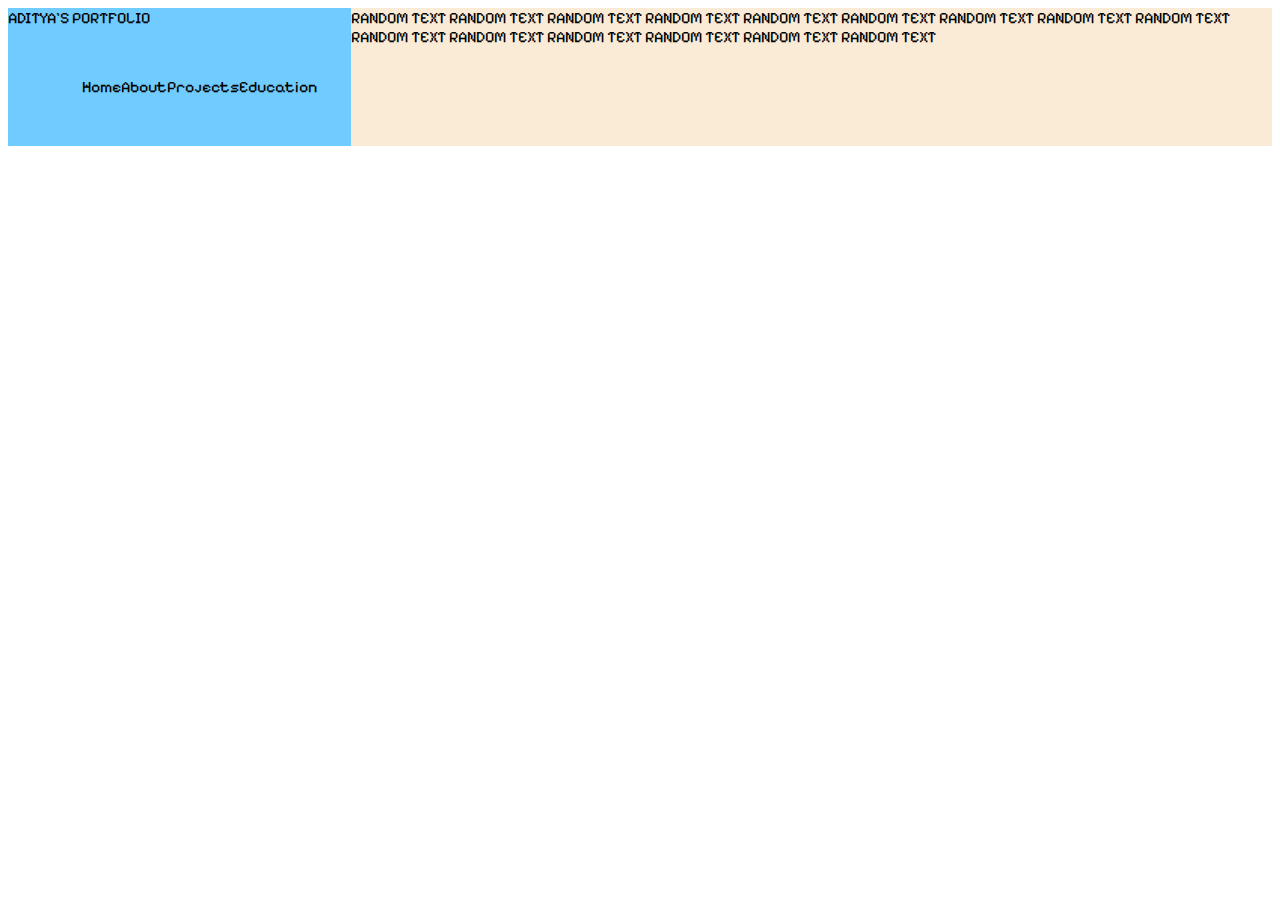
==== index.html @ 9fc85737 "add1" ====
<!DOCTYPE html>
<html lang="en">
<head>
    <meta charset="UTF-8">
    <meta name="viewport" content="width=device-width, initial-scale=1.0">
    <title>Document</title>
    <link rel="stylesheet" href="style.css">
    <style>
  @import url('https://fonts.googleapis.com/css2?family=Pixelify+Sans&display=swap');
</style>

</head>
<body>
<div class="container">

    <div class="random1">
        ADITYA'S PORTFOLIO
        <nav>    
            <ul>
                <li>Home</li>
                <li>About</li>
                <li>Projects</li>
                <li>Education</li>
            </ul>
        </nav>
    </div>

    <div class="main">
        RANDOM TEXT RANDOM TEXT RANDOM TEXT RANDOM TEXT RANDOM TEXT 
        RANDOM TEXT RANDOM TEXT RANDOM TEXT RANDOM TEXT RANDOM TEXT 
        RANDOM TEXT RANDOM TEXT RANDOM TEXT RANDOM TEXT RANDOM TEXT 
    </div>
</div>



    
</body>
</html>
---- style.css ----
@import url('https://fonts.googleapis.com/css2?family=Pixelify+Sans&display=swap');

.random1{
    /* display: flex; */
    background-color: #00a2ff8f;
    font-family: 'Pixelify Sans', cursive;
}

.main{
    background-color: antiquewhite;
}

.container{
    display: flex;
    font-family: 'Pixelify Sans', cursive;
}

.random1 nav{
    padding: 34px;
}

.random1 nav ul li{
    /* display: flex;
    flex-direction: row; */
    list-style: none;
}
/* style{
    padding: 304px;
} */

ul{
    display: flex;
    flex-wrap: nowrap;
}
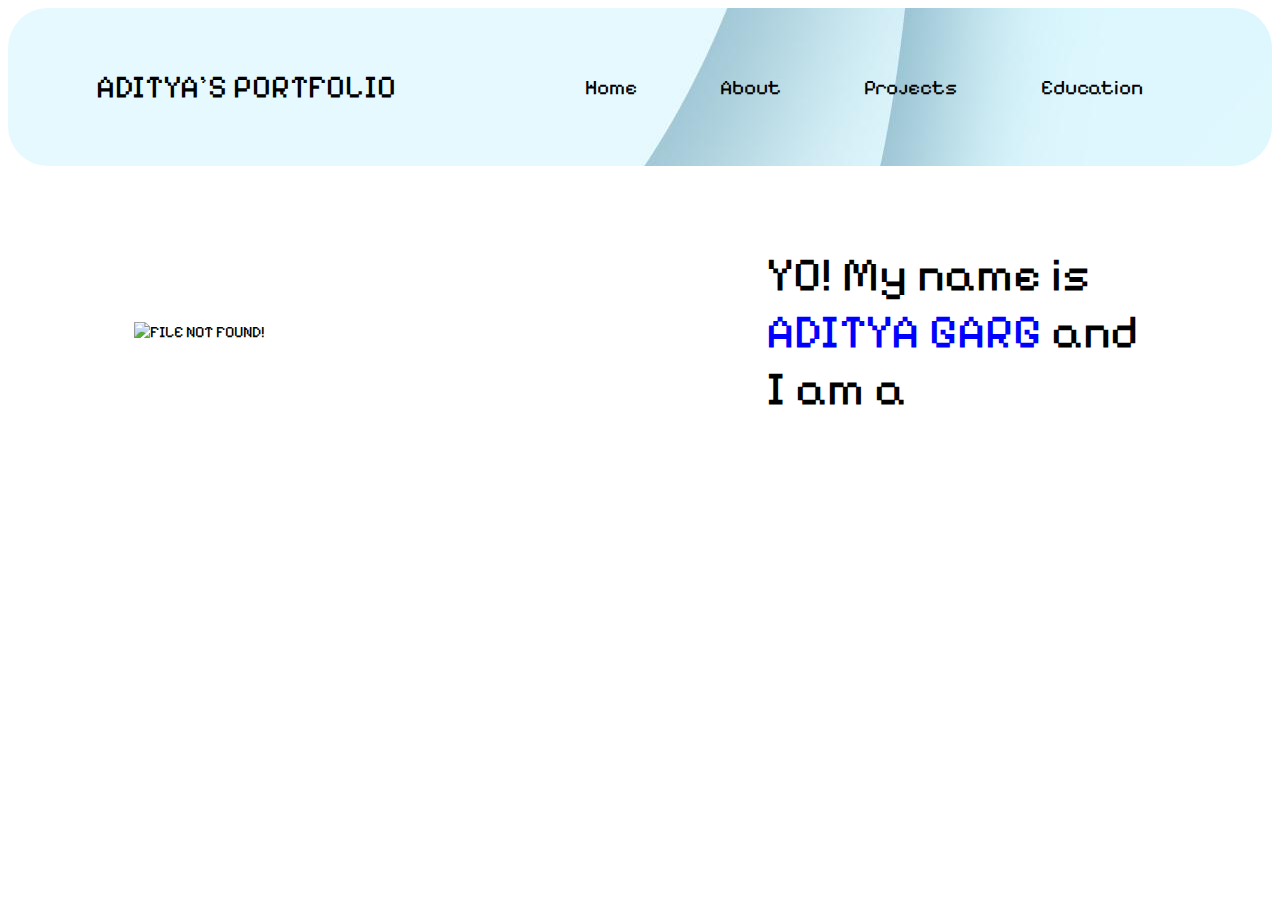
==== commit 2518178b: "add2" ====
--- a/index.html
+++ b/index.html
@@ -1,39 +1,64 @@
 <!DOCTYPE html>
 <html lang="en">
+
 <head>
     <meta charset="UTF-8">
     <meta name="viewport" content="width=device-width, initial-scale=1.0">
     <title>Document</title>
     <link rel="stylesheet" href="style.css">
     <style>
-  @import url('https://fonts.googleapis.com/css2?family=Pixelify+Sans&display=swap');
-</style>
+        @import url('https://fonts.googleapis.com/css2?family=Pixelify+Sans&display=swap');
+    </style>
 
 </head>
+
 <body>
-<div class="container">
+    <header>
+        <!-- <div class="topbar"> -->
 
-    <div class="random1">
-        ADITYA'S PORTFOLIO
-        <nav>    
-            <ul>
-                <li>Home</li>
-                <li>About</li>
-                <li>Projects</li>
-                <li>Education</li>
-            </ul>
+        <nav>
+            <div class="left"><a href="\">ADITYA'S PORTFOLIO</a></div>
+            <div class="right">
+                <ul>
+                    <li><a href="\">Home</a></li>
+                    <li><a href="\">About</a></li>
+                    <li><a href="\">Projects</a></li>
+                    <li><a href="\">Education</a></li>
+                </ul>
+            </div>
         </nav>
-    </div>
 
-    <div class="main">
+
+        <!-- <div class="main">
         RANDOM TEXT RANDOM TEXT RANDOM TEXT RANDOM TEXT RANDOM TEXT 
         RANDOM TEXT RANDOM TEXT RANDOM TEXT RANDOM TEXT RANDOM TEXT 
         RANDOM TEXT RANDOM TEXT RANDOM TEXT RANDOM TEXT RANDOM TEXT 
-    </div>
-</div>
+        </div> -->
+    </header>
+
+    <main>
+        <section class="firstsection">
+            <div class="leftsection">
+                <img src="me3.png" alt="FILE NOT FOUND!">
+            </div>
+            <div class="rightsection">
+                YO! My name is <span class="color1">ADITYA GARG </span>
+                and I am a
+                <!-- <div>WEB DEV</div> -->
+                <span id="element"></span>
+            </div>
+        </section>
+    </main>
+    <script src="https://unpkg.com/typed.js@2.0.16/dist/typed.umd.js"></script>
+    <script>
+        var typed = new Typed('#element', {
+            strings: ['Web Developer', 'Assembly enthusiast', 'DSA beginer', 'Hardware enthusiast'],
+            typeSpeed: 30,
+        });
+    </script>
 
 
 
-    
 </body>
+
 </html>--- a/style.css
+++ b/style.css
@@ -1,8 +1,11 @@
 @import url('https://fonts.googleapis.com/css2?family=Pixelify+Sans&display=swap');
 
-.random1{
+body{
     /* display: flex; */
-    background-color: #00a2ff8f;
+    /* background-color: #dedfe4d5;
+     */
+     /* background-image: url("img5.jpg"); */
+     /* background-size: 500px; */
     font-family: 'Pixelify Sans', cursive;
 }
 
@@ -15,15 +18,26 @@
     font-family: 'Pixelify Sans', cursive;
 }
 
-.random1 nav{
+nav{
     padding: 34px;
 }
 
-.random1 nav ul li{
+nav ul li {
     /* display: flex;
     flex-direction: row; */
     list-style: none;
+    margin: 2em;
 }
+
+nav ul li a{
+    text-decoration: none;
+    color: black;
+}
+
+nav ul li a:hover{
+    color: blue;
+}
+
 /* style{
     padding: 304px;
 } */
@@ -31,4 +45,76 @@
 ul{
     display: flex;
     flex-wrap: nowrap;
+}
+
+nav{
+    display: flex;
+    justify-content: space-around;
+    align-items: center;
+    height: 90px;
+    /* background-color: aquamarine; */
+    background-image: url("img3.jpg");
+    /* background-size: 6000px;
+     */
+     background-position: right;
+    border-radius: 40px;
+    font-size: 1.3em;
+}
+
+.left{
+    font-size: 2rem;
+}
+/* .right{
+    font-size: ;
+} */
+
+.firstsection{
+    display: flex;
+    justify-content: space-around;
+    margin: 80px 0;
+    align-items: center;
+}
+
+.firstsection div{
+    width: 30%;
+}
+
+.leftsection{
+    width: 80%;
+}
+
+.leftsection img{
+    width: 80%;
+    /* margin: 50px 0; */
+
+}
+
+.rightsection{
+    /* background-color: aqua; */
+    font-size: 3rem;
+    padding: -10px;
+    /* margin: 80px; */
+}
+
+.color1{
+    color: blue;
+}
+
+.left a{
+    text-decoration: none;
+    color: black;
+
+}
+.left a:hover{
+    color: blue;
+    font-size: 1.05em;
+}
+
+.leftsection img:hover{
+    color: blue;
+    size: 1.05em;
+}
+
+#element{
+    color: blue;
 }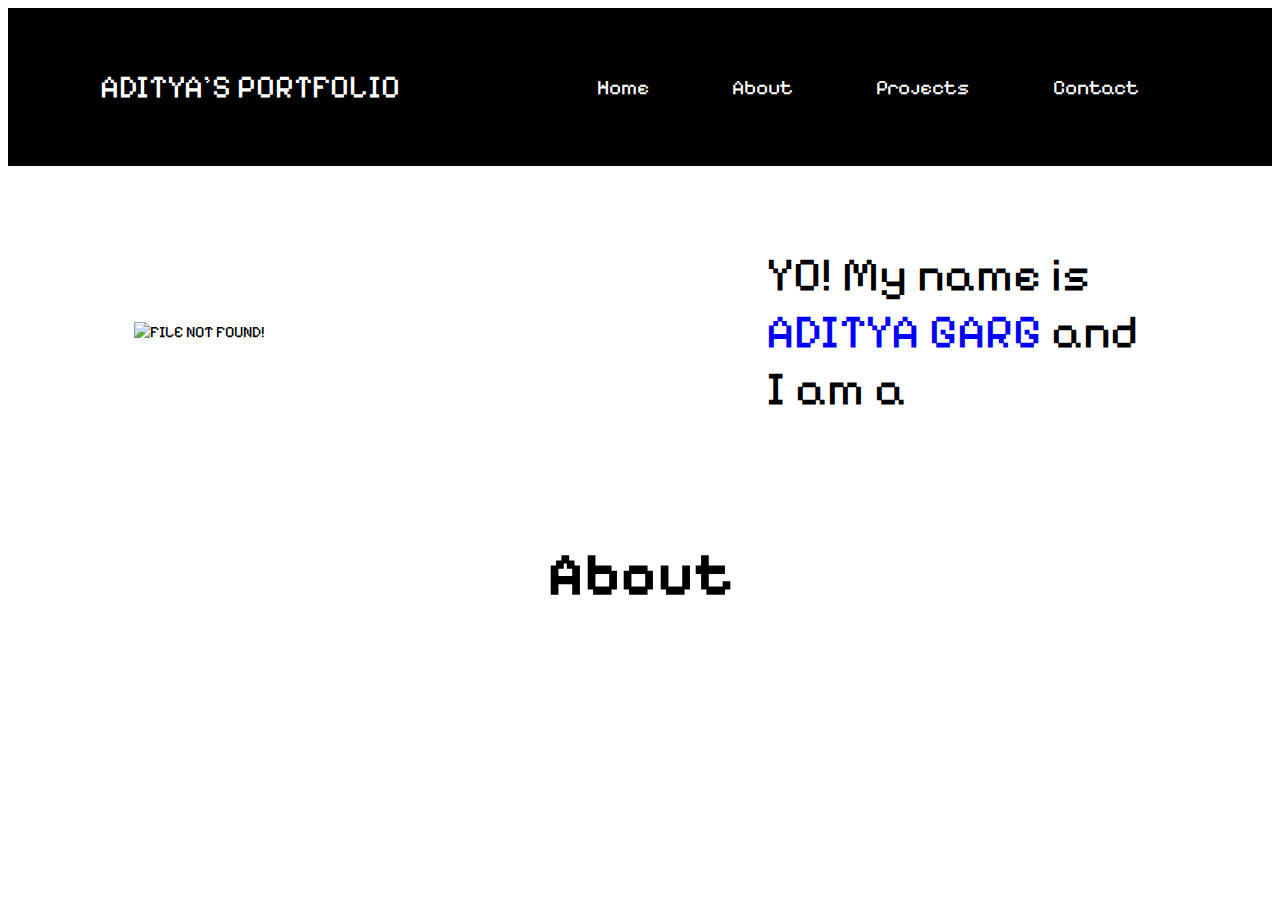
==== commit f312f8b2: "add3" ====
--- a/index.html
+++ b/index.html
@@ -23,7 +23,7 @@
                     <li><a href="\">Home</a></li>
                     <li><a href="\">About</a></li>
                     <li><a href="\">Projects</a></li>
-                    <li><a href="\">Education</a></li>
+                    <li><a href="\">Contact</a></li>
                 </ul>
             </div>
         </nav>
@@ -48,11 +48,15 @@
                 <span id="element"></span>
             </div>
         </section>
+
+        <section class="secondsection">
+            <h1>About</h1>
+        </section>
     </main>
     <script src="https://unpkg.com/typed.js@2.0.16/dist/typed.umd.js"></script>
     <script>
         var typed = new Typed('#element', {
-            strings: ['Web Developer', 'Assembly enthusiast', 'DSA beginer', 'Hardware enthusiast'],
+            strings: ['<Web Developer>', '~Assembly enthusiast~', '! DSA beginer !', '# Hardware enthusiast #'],
             typeSpeed: 30,
         });
     </script>
--- a/style.css
+++ b/style.css
@@ -2,8 +2,8 @@
 
 body{
     /* display: flex; */
-    /* background-color: #dedfe4d5;
-     */
+    /* background-color: #130132; */
+     
      /* background-image: url("img5.jpg"); */
      /* background-size: 500px; */
     font-family: 'Pixelify Sans', cursive;
@@ -31,7 +31,8 @@
 
 nav ul li a{
     text-decoration: none;
-    color: black;
+    color: white;
+
 }
 
 nav ul li a:hover{
@@ -52,13 +53,15 @@
     justify-content: space-around;
     align-items: center;
     height: 90px;
-    /* background-color: aquamarine; */
-    background-image: url("img3.jpg");
+    background-color: black;
+    /* background-image: url("img3.jpg"); */
     /* background-size: 6000px;
      */
-     background-position: right;
-    border-radius: 40px;
+
+    background-position: right;
+    /* border-radius: 40px; */
     font-size: 1.3em;
+    /* color: white; */
 }
 
 .left{
@@ -84,7 +87,7 @@
 }
 
 .leftsection img{
-    width: 80%;
+    width: 100%;
     /* margin: 50px 0; */
 
 }
@@ -102,7 +105,7 @@
 
 .left a{
     text-decoration: none;
-    color: black;
+    color: white;
 
 }
 .left a:hover{
@@ -117,4 +120,11 @@
 
 #element{
     color: blue;
+}
+
+.secondsection{
+    display: flex;
+    align-items: center;
+    justify-content: center;
+    font-size: 1.9em;
 }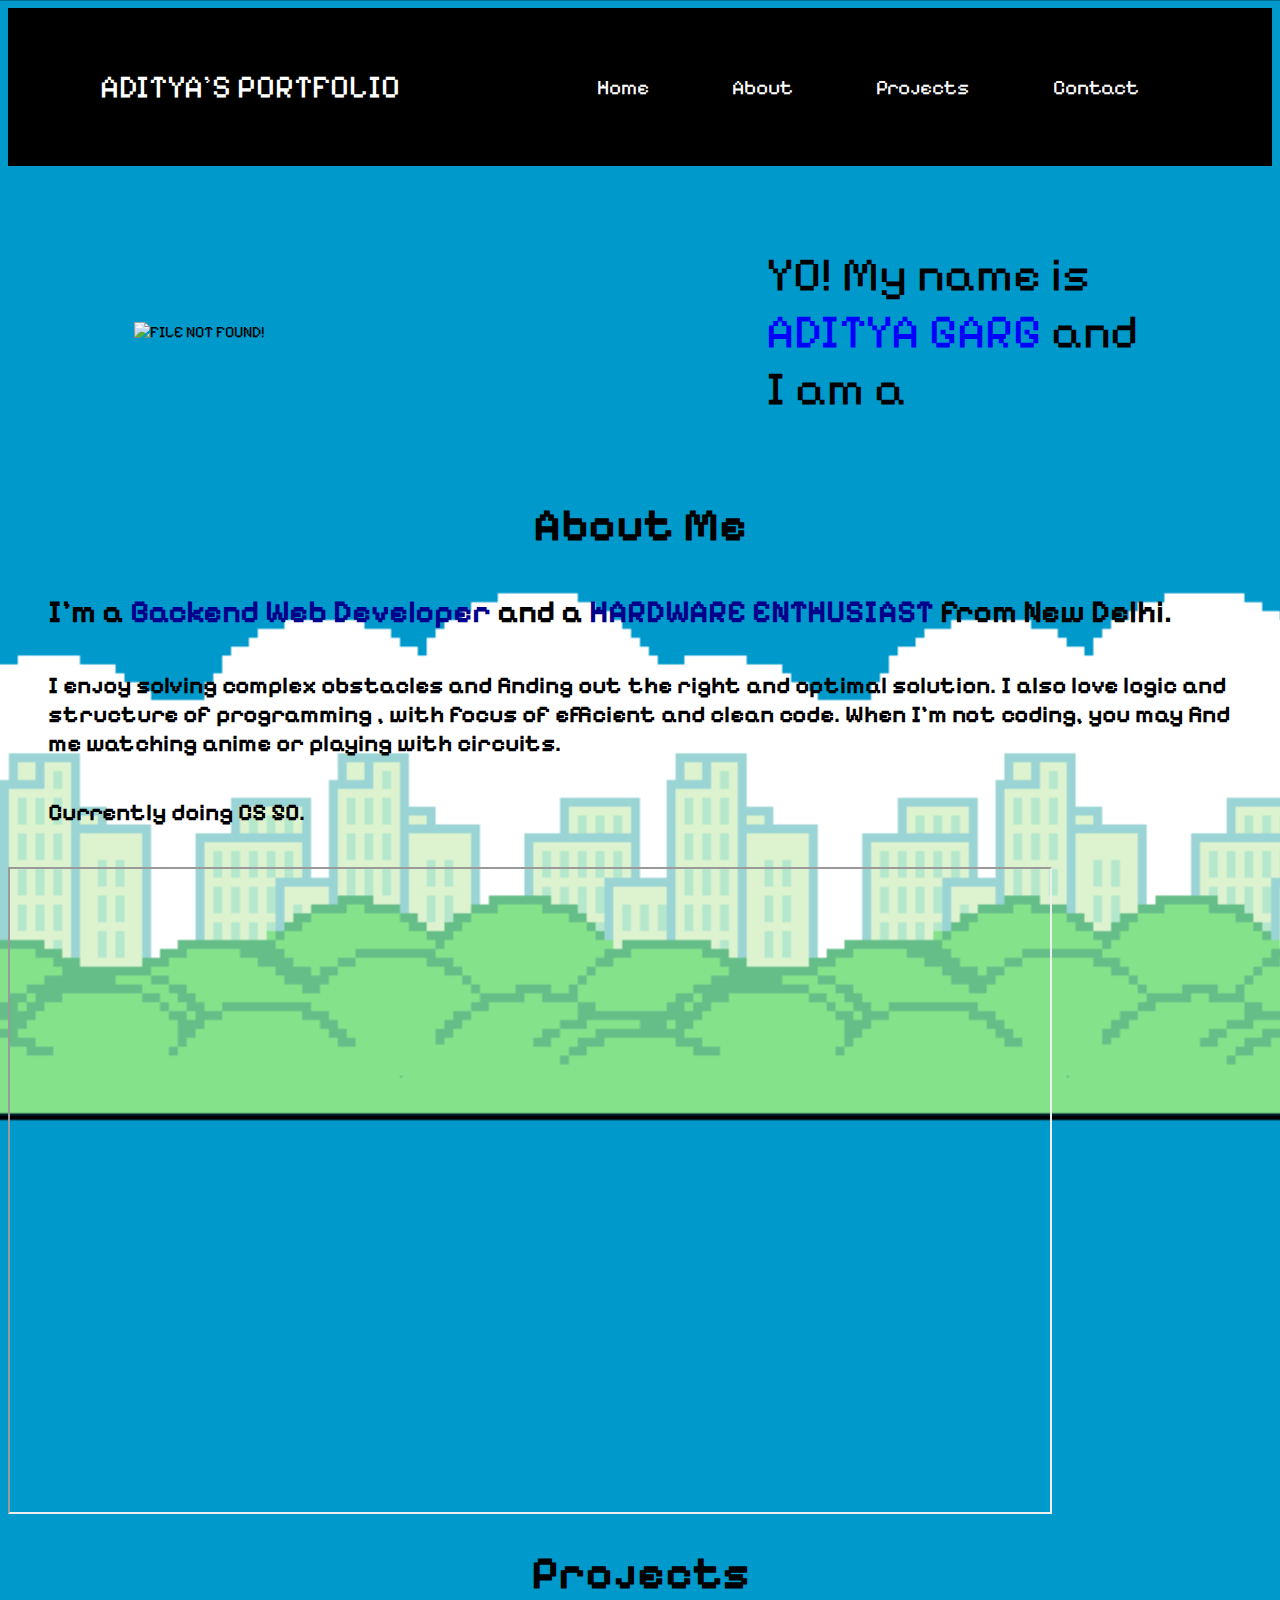
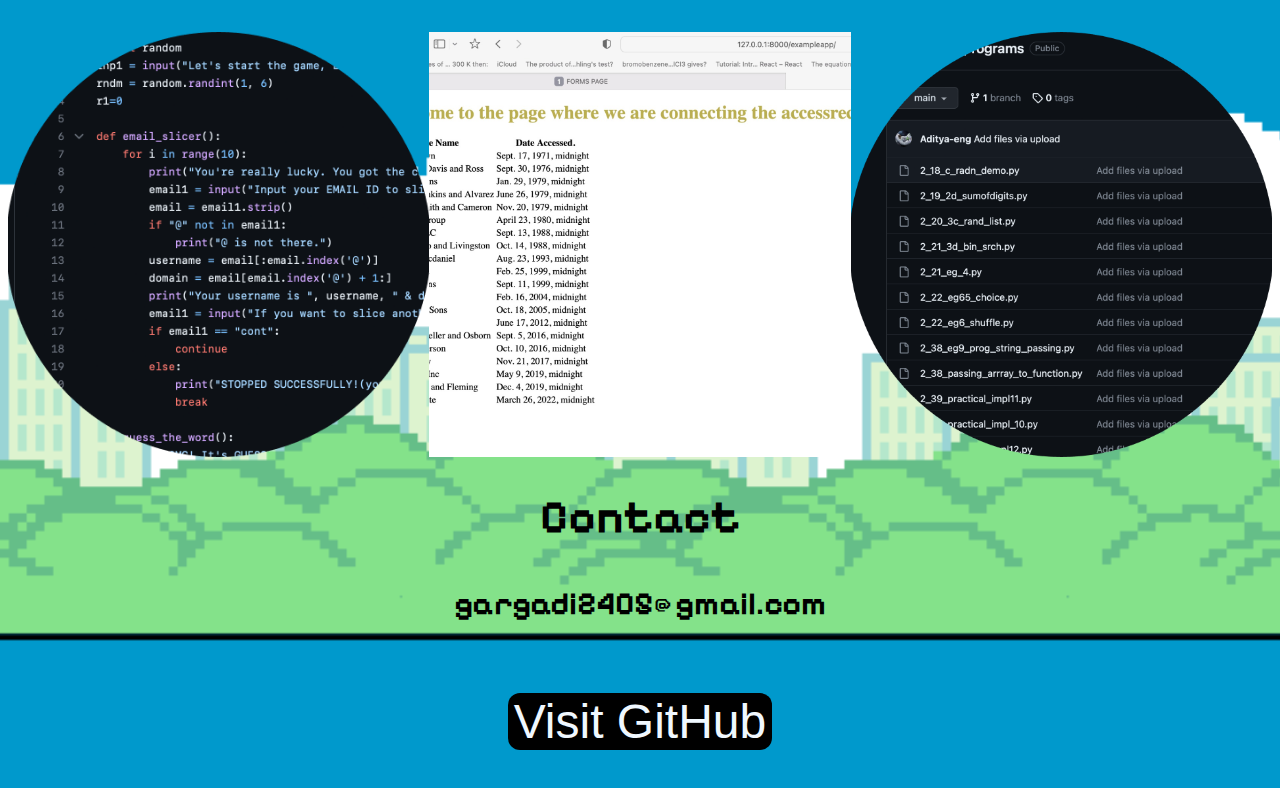
==== commit 8b3cf54a: "add4" ====
--- a/index.html
+++ b/index.html
@@ -9,6 +9,10 @@
     <style>
         @import url('https://fonts.googleapis.com/css2?family=Pixelify+Sans&display=swap');
     </style>
+    <!-- <link rel="stylesheet" href="https://cdn.jsdelivr.net/npm/bootstrap@4.4.1/dist/css/bootstrap.min.css"
+        integrity="sha384-Vkoo8x4CGsO3+Hhxv8T/Q5PaXtkKtu6ug5TOeNV6gBiFeWPGFN9MuhOf23Q9Ifjh" crossorigin="anonymous"> -->
+
+    
 
 </head>
 
@@ -21,9 +25,9 @@
             <div class="right">
                 <ul>
                     <li><a href="\">Home</a></li>
-                    <li><a href="\">About</a></li>
-                    <li><a href="\">Projects</a></li>
-                    <li><a href="\">Contact</a></li>
+                    <li><a href="#about">About</a></li>
+                    <li><a href="#projects">Projects</a></li>
+                    <li><a href="#contact">Contact</a></li>
                 </ul>
             </div>
         </nav>
@@ -50,16 +54,60 @@
         </section>
 
         <section class="secondsection">
-            <h1>About</h1>
+            <h1 id="about" >About Me</h1>
+            <h3>
+                I'm a <span style="color: darkblue;">Backend Web Developer</span>  and a <span style="color: darkblue;">HARDWARE ENTHUSIAST</span> from New Delhi.
+            </h3>
+            <h4><b>I enjoy solving complex obstacles and finding out the right and optimal solution.
+            I also love logic and structure of programming , with focus of efficient and clean code.
+            When I'm not coding, you may find me watching anime or playing with circuits.</b></h4>
+            <h4>Currently doing CS 50. </h4>
+            
+            <iframe width="1000" height="603" src="https://www.youtube.com/embed/MiUUw0HUyK4"
+                id="frame1" ></iframe>
+
+
+
         </section>
+<!-- allow="accelerometer; autoplay; clipboard-write; encrypted-media; gyroscope; picture-in-picture; web-share title="CS50 CODING LIVESTREAM" frameborder="500"
+                allowfullscreen " -->
+
+        <section class="thirdsection">
+
+            <h1 id="projects">Projects</h1>
+            <div class="rightimg">
+                <div class="img"><img src="synopsis.png" ></div>
+                <div class="img"><img src="examplepro.jpg"></div>
+                <div class="img"><img src="clspro.png"></div>
+            </div>
+
+            <!-- <div class="pro">
+                <button class="btn">VISIT GITHUB</button>
+
+            </div> -->
+        </section>
+
+        <section class="fourthsection">
+            <h1 id="contact">Contact</h1>
+            <h2>gargadi2405@gmail.com</h2>
+            <div class="btn1"><a href="https://github.com/Aditya-eng"><button class="btn">Visit GitHub</button></a></div>
+            
+
+        </section>
+
     </main>
     <script src="https://unpkg.com/typed.js@2.0.16/dist/typed.umd.js"></script>
     <script>
         var typed = new Typed('#element', {
-            strings: ['<Web Developer>', '~Assembly enthusiast~', '! DSA beginer !', '# Hardware enthusiast #'],
+            strings: ['==Web Developer==', '~Assembly enthusiast~', '! DSA beginer !', '# Hardware enthusiast #'],
             typeSpeed: 30,
         });
     </script>
+
+    <script src="https://ajax.googleapis.com/ajax/libs/jquery/2.1.1/jquery.min.js"></script>
+    <!-- <div id="scroll-icon">
+        <i class="fa fa-long-arrow-down" aria-hidden="true">hi</i>
+    </div> -->
 
 
 
--- a/style.css
+++ b/style.css
@@ -1,4 +1,8 @@
 @import url('https://fonts.googleapis.com/css2?family=Pixelify+Sans&display=swap');
+
+html{
+  scroll-behavior: smooth;
+}
 
 body{
     /* display: flex; */
@@ -6,11 +10,14 @@
      
      /* background-image: url("img5.jpg"); */
      /* background-size: 500px; */
+    background-image: url("img6.png");
+    background-size: 2000px;
     font-family: 'Pixelify Sans', cursive;
 }
 
 .main{
     background-color: antiquewhite;
+    /* background-image: url("img6.png"); */
 }
 
 .container{
@@ -76,6 +83,7 @@
     justify-content: space-around;
     margin: 80px 0;
     align-items: center;
+    /* background-image: url("img6.png"); */
 }
 
 .firstsection div{
@@ -96,6 +104,7 @@
     /* background-color: aqua; */
     font-size: 3rem;
     padding: -10px;
+    
     /* margin: 80px; */
 }
 
@@ -122,9 +131,124 @@
     color: blue;
 }
 
-.secondsection{
-    display: flex;
-    align-items: center;
-    justify-content: center;
-    font-size: 1.9em;
+.secondsection h1{
+    display: flex;
+    align-items: center;
+    justify-content: center;
+    font-size: 2.9em;
+}
+
+.secondsection h3{
+    margin: 40px;
+    font-size: 2em;
+    /* margin: 50px; */
+}
+
+.secondsection h4{
+    margin: 40px;
+    font-size: 1.5em;
+}
+
+.secondsection h4{
+    display: flex;
+    align-items: left;
+    justify-content: left;
+}
+
+.thirdsection h1{
+    display: flex;
+    align-items: center;
+    justify-content: center;
+    font-size: 2.9em;
+}
+
+#frame1{
+    display: flex;
+    justify-content: center;
+    align-items: center;
+    padding: 20px;
+    /* margin: 200px; */
+}
+
+/* .rightimg {
+    display: flex;
+    justify-content: center;
+    align-items: center;
+    gap: 1em;
+    /* width: 400px;
+    height: 400px; */
+/* } */
+
+/* .rightimg{
+    /* width: 80%; */
+    /* background-size: 1000px; */ 
+/* } */ 
+
+.rightimg{
+    display: flex;
+    flex-wrap: wrap;
+    /* justify-content: space-around; */
+}
+
+.rightimg div img{
+    /* padding: 50px; */
+    width: 100%;
+    height: 100%;
+    object-fit: cover;
+}
+
+.rightimg div{
+    flex: 1 1 0px;
+}
+
+.pro{
+    display: flex;
+}
+
+/* .fourthsection{
+    display: flex;
+} */
+
+.fourthsection h1{
+    display: flex;
+    align-items: center;
+    justify-content: center;
+    font-size: 2.9em;
+}
+
+.fourthsection h2{
+    display: flex;
+    justify-content: center;
+    align-items: center;
+    margin: 40px;
+    font-size: 2em;
+    /* margin: 50px; */
+}
+
+.fourthsection .btn{
+    display: flex;
+    justify-content: center;
+    align-items: center;
+    background-color: black;
+    color: aliceblue;
+    font-size: 3em;
+    border: 20px grey;
+    border-radius: 12px;
+
+}
+.btn1 a:hover{
+    size: 1.5em;
+
+}
+.fourthsection a{
+    text-decoration: none;
+    /* color: white; */
+}
+
+
+.fourthsection div{
+    display: flex;
+    justify-content: center;
+    align-items: center;
+    padding: 30px;
 }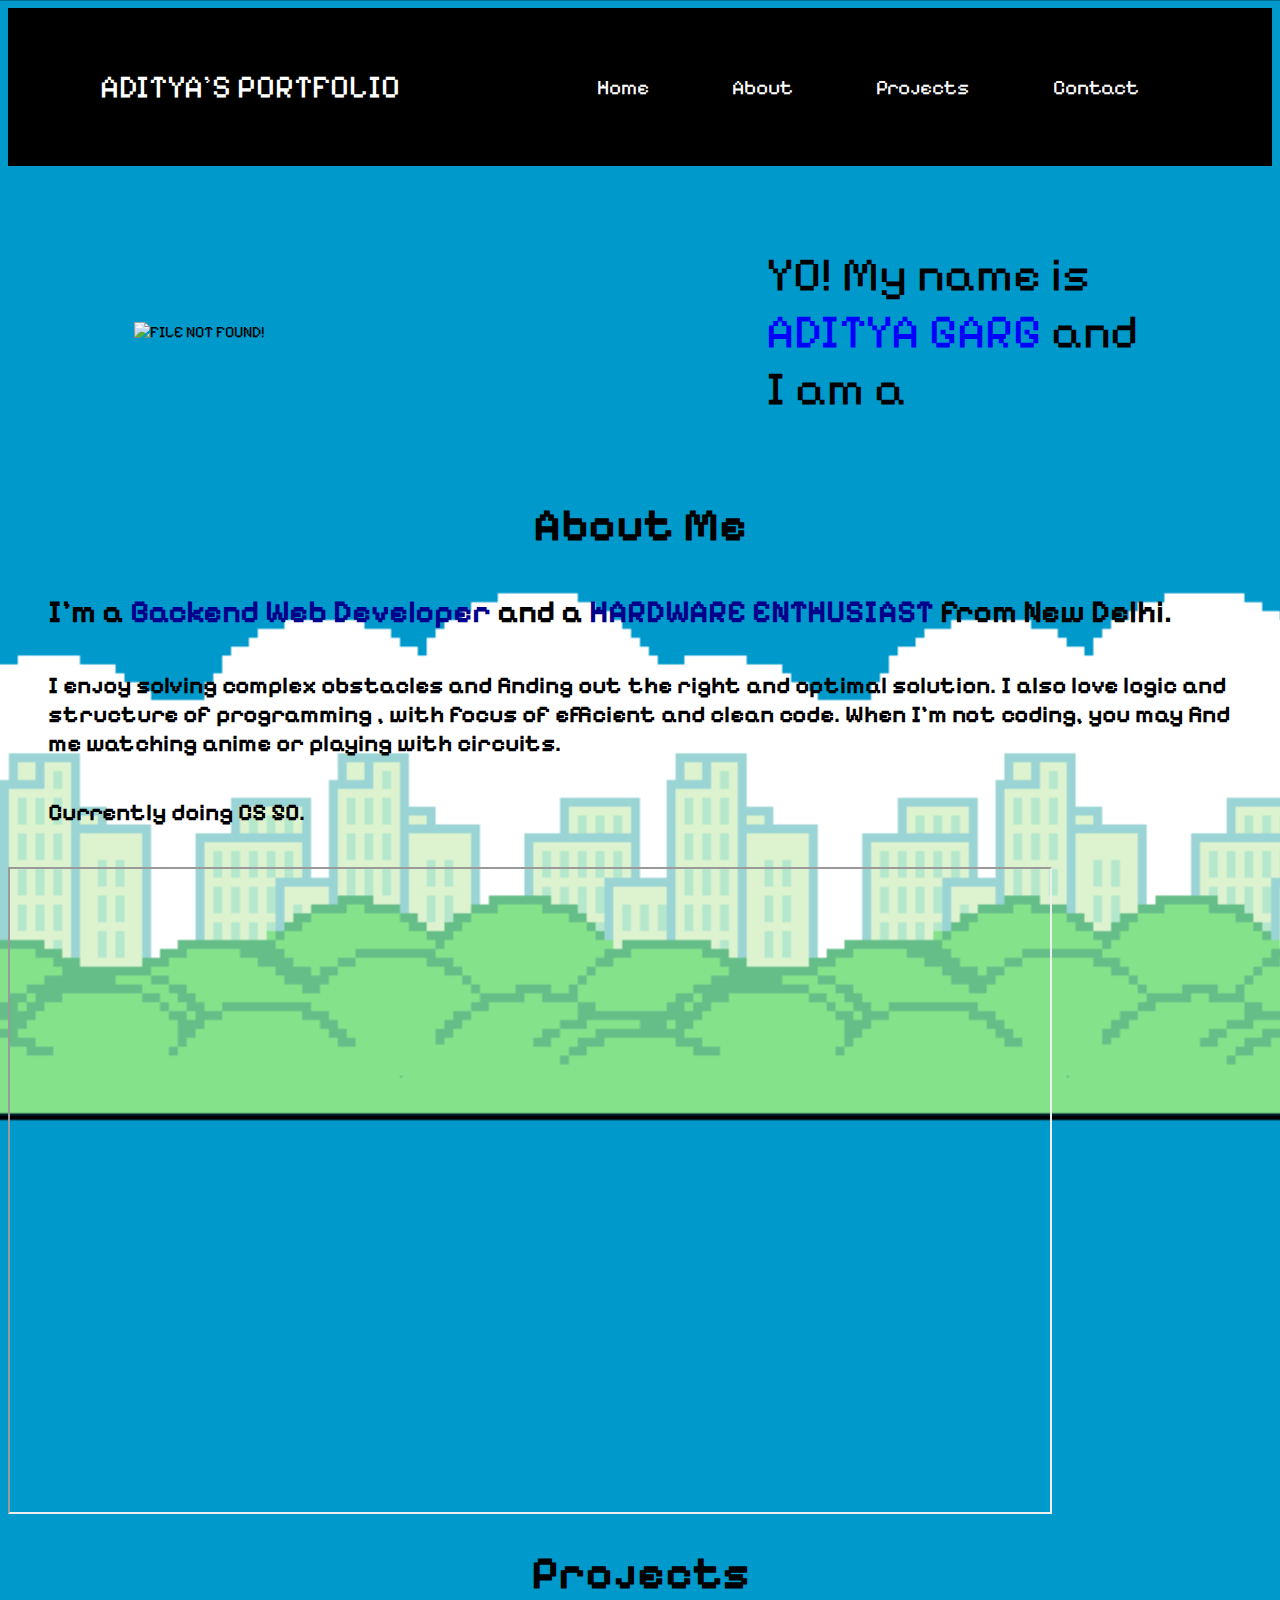
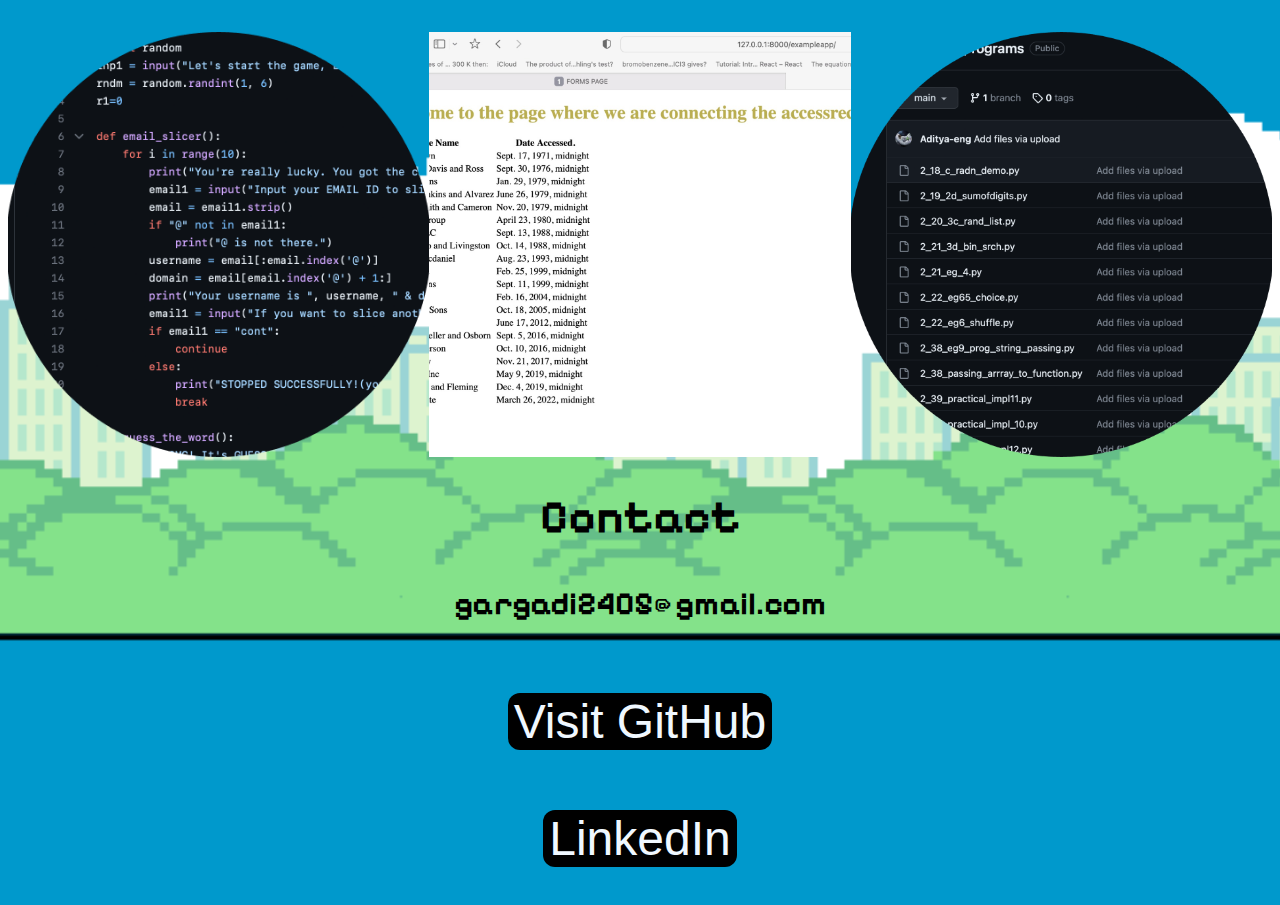
==== commit 9bd07790: "add7" ====
--- a/index.html
+++ b/index.html
@@ -12,7 +12,7 @@
     <!-- <link rel="stylesheet" href="https://cdn.jsdelivr.net/npm/bootstrap@4.4.1/dist/css/bootstrap.min.css"
         integrity="sha384-Vkoo8x4CGsO3+Hhxv8T/Q5PaXtkKtu6ug5TOeNV6gBiFeWPGFN9MuhOf23Q9Ifjh" crossorigin="anonymous"> -->
 
-    
+
 
 </head>
 
@@ -21,10 +21,10 @@
         <!-- <div class="topbar"> -->
 
         <nav>
-            <div class="left"><a href="\">ADITYA'S PORTFOLIO</a></div>
+            <div class="left"><a href="">ADITYA'S PORTFOLIO</a></div>
             <div class="right">
                 <ul>
-                    <li><a href="\">Home</a></li>
+                    <li><a href="">Home</a></li>
                     <li><a href="#about">About</a></li>
                     <li><a href="#projects">Projects</a></li>
                     <li><a href="#contact">Contact</a></li>
@@ -54,29 +54,29 @@
         </section>
 
         <section class="secondsection">
-            <h1 id="about" >About Me</h1>
+            <h1 id="about">About Me</h1>
             <h3>
-                I'm a <span style="color: darkblue;">Backend Web Developer</span>  and a <span style="color: darkblue;">HARDWARE ENTHUSIAST</span> from New Delhi.
+                I'm a <span style="color: darkblue;">Backend Web Developer</span> and a <span
+                    style="color: darkblue;">HARDWARE ENTHUSIAST</span> from New Delhi.
             </h3>
             <h4><b>I enjoy solving complex obstacles and finding out the right and optimal solution.
-            I also love logic and structure of programming , with focus of efficient and clean code.
-            When I'm not coding, you may find me watching anime or playing with circuits.</b></h4>
+                    I also love logic and structure of programming , with focus of efficient and clean code.
+                    When I'm not coding, you may find me watching anime or playing with circuits.</b></h4>
             <h4>Currently doing CS 50. </h4>
-            
-            <iframe width="1000" height="603" src="https://www.youtube.com/embed/MiUUw0HUyK4"
-                id="frame1" ></iframe>
+
+            <iframe width="1000" height="603" src="https://www.youtube.com/embed/MiUUw0HUyK4" id="frame1"></iframe>
 
 
 
         </section>
-<!-- allow="accelerometer; autoplay; clipboard-write; encrypted-media; gyroscope; picture-in-picture; web-share title="CS50 CODING LIVESTREAM" frameborder="500"
+        <!-- allow="accelerometer; autoplay; clipboard-write; encrypted-media; gyroscope; picture-in-picture; web-share title="CS50 CODING LIVESTREAM" frameborder="500"
                 allowfullscreen " -->
 
         <section class="thirdsection">
 
             <h1 id="projects">Projects</h1>
             <div class="rightimg">
-                <div class="img"><img src="synopsis.png" ></div>
+                <div class="img"><img src="synopsis.png"></div>
                 <div class="img"><img src="examplepro.jpg"></div>
                 <div class="img"><img src="clspro.png"></div>
             </div>
@@ -90,8 +90,12 @@
         <section class="fourthsection">
             <h1 id="contact">Contact</h1>
             <h2>gargadi2405@gmail.com</h2>
-            <div class="btn1"><a href="https://github.com/Aditya-eng"><button class="btn">Visit GitHub</button></a></div>
-            
+            <div class="btn1"><a href="https://github.com/Aditya-eng"><button class="btn">Visit GitHub</button></a>
+            </div>
+            <div class="btn1"><a href="https://www.linkedin.com/in/aditya-garg-7a5680220/"><button
+                        class="btn">LinkedIn</button></a>
+            </div>
+
 
         </section>
 
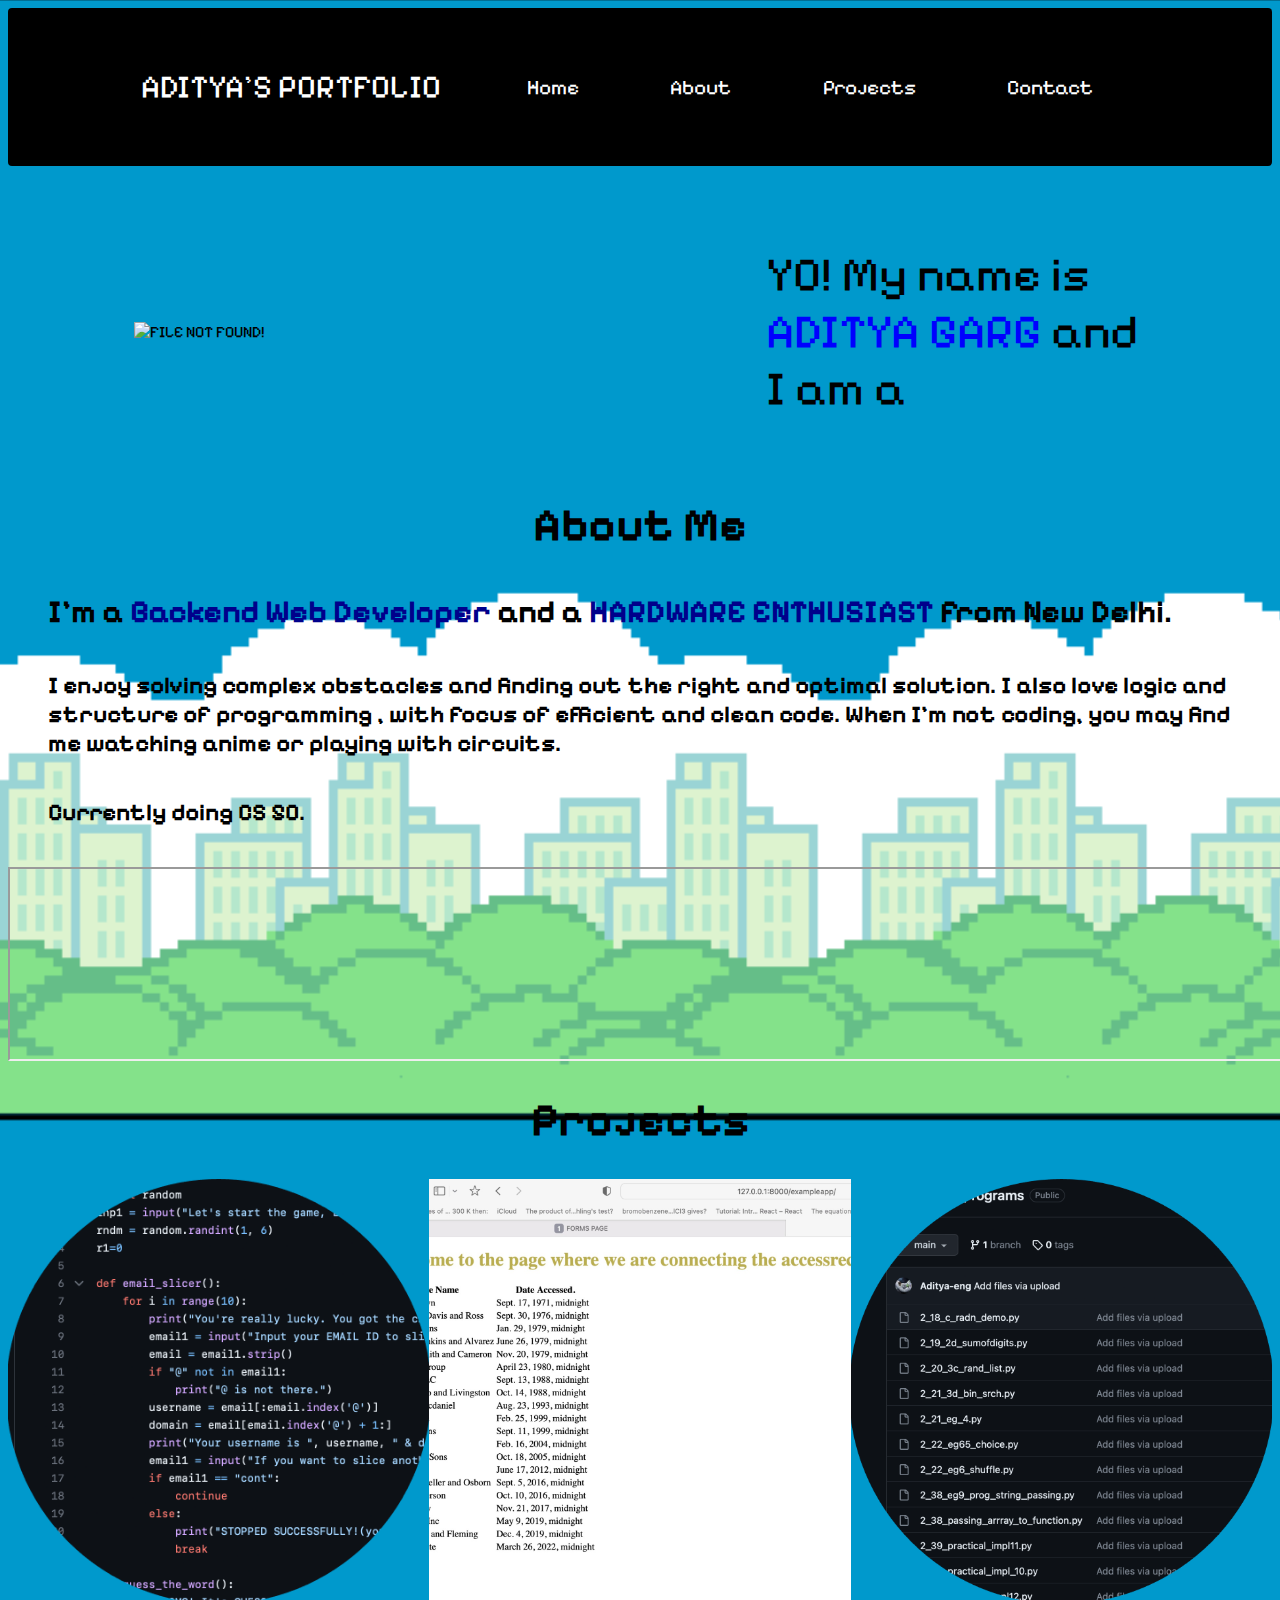
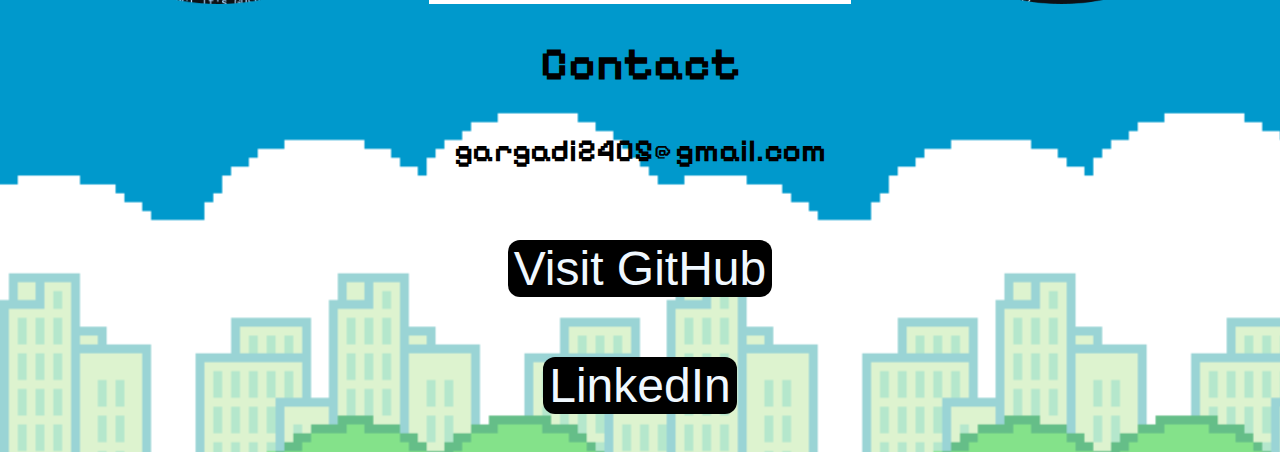
==== commit 8b0b837b: "addidk" ====
--- a/index.html
+++ b/index.html
@@ -4,6 +4,7 @@
 <head>
     <meta charset="UTF-8">
     <meta name="viewport" content="width=device-width, initial-scale=1.0">
+    <meta name="viewport" content="width=device-width, initial-scale=1">
     <title>Document</title>
     <link rel="stylesheet" href="style.css">
     <style>
@@ -11,6 +12,7 @@
     </style>
     <!-- <link rel="stylesheet" href="https://cdn.jsdelivr.net/npm/bootstrap@4.4.1/dist/css/bootstrap.min.css"
         integrity="sha384-Vkoo8x4CGsO3+Hhxv8T/Q5PaXtkKtu6ug5TOeNV6gBiFeWPGFN9MuhOf23Q9Ifjh" crossorigin="anonymous"> -->
+
 
 
 
@@ -64,7 +66,7 @@
                     When I'm not coding, you may find me watching anime or playing with circuits.</b></h4>
             <h4>Currently doing CS 50. </h4>
 
-            <iframe width="1000" height="603" src="https://www.youtube.com/embed/MiUUw0HUyK4" id="frame1"></iframe>
+            <iframe width="1000" height="603" src="https://www.youtube.com/embed/MiUUw0HUyK4" id="frame1" style="width: 100%; height: 100%;"></iframe>
 
 
 
--- a/style.css
+++ b/style.css
@@ -20,20 +20,15 @@
     /* background-image: url("img6.png"); */
 }
 
-.container{
-    display: flex;
-    font-family: 'Pixelify Sans', cursive;
-}
-
 nav{
     padding: 34px;
 }
 
 nav ul li {
-    /* display: flex;
-    flex-direction: row; */
+    display: flex;
+    /*flex-direction: row; */
     list-style: none;
-    margin: 2em;
+    margin: 2.2em;
 }
 
 nav ul li a{
@@ -46,10 +41,6 @@
     color: blue;
 }
 
-/* style{
-    padding: 304px;
-} */
-
 ul{
     display: flex;
     flex-wrap: nowrap;
@@ -57,16 +48,17 @@
 
 nav{
     display: flex;
-    justify-content: space-around;
+    justify-content: center;
     align-items: center;
     height: 90px;
+    /* width: 100%; */
     background-color: black;
     /* background-image: url("img3.jpg"); */
     /* background-size: 6000px;
      */
 
     background-position: right;
-    /* border-radius: 40px; */
+    border-radius: 4px;
     font-size: 1.3em;
     /* color: white; */
 }
@@ -251,4 +243,51 @@
     justify-content: center;
     align-items: center;
     padding: 30px;
+}
+
+
+@media screen and (max-width: 1053px) {
+    body{
+        background-color: red;
+        background-image: none;
+    }
+
+    .firstsection{
+        flex-direction: column;
+    }
+
+    /* nav{ */
+        /* flex-direction: column;
+        /* align-items: center; */
+        /* justify-content: center; */
+        /* height: 80%;
+        width: 100%;  */
+        /* float: center; */
+        /* padding: 0;
+        margin: 0;
+        flex-wrap: wrap; */ */
+    /* } */
+
+
+    nav{
+        background-color: #333;
+        color: white;
+        width: 100%;
+        height: 60px; /* Adjust the height as needed */
+        display: flex;
+        justify-content: space-between;
+        align-items: center;
+        padding: 0 20px;
+    }
+    nav ul li{
+        float: left;
+        width: 100%;
+        /* flex-wrap: wrap; */
+    }
+
+    nav ul{
+        display: flex;
+        /* flex-wrap: wrap; */
+    }
+  
 }